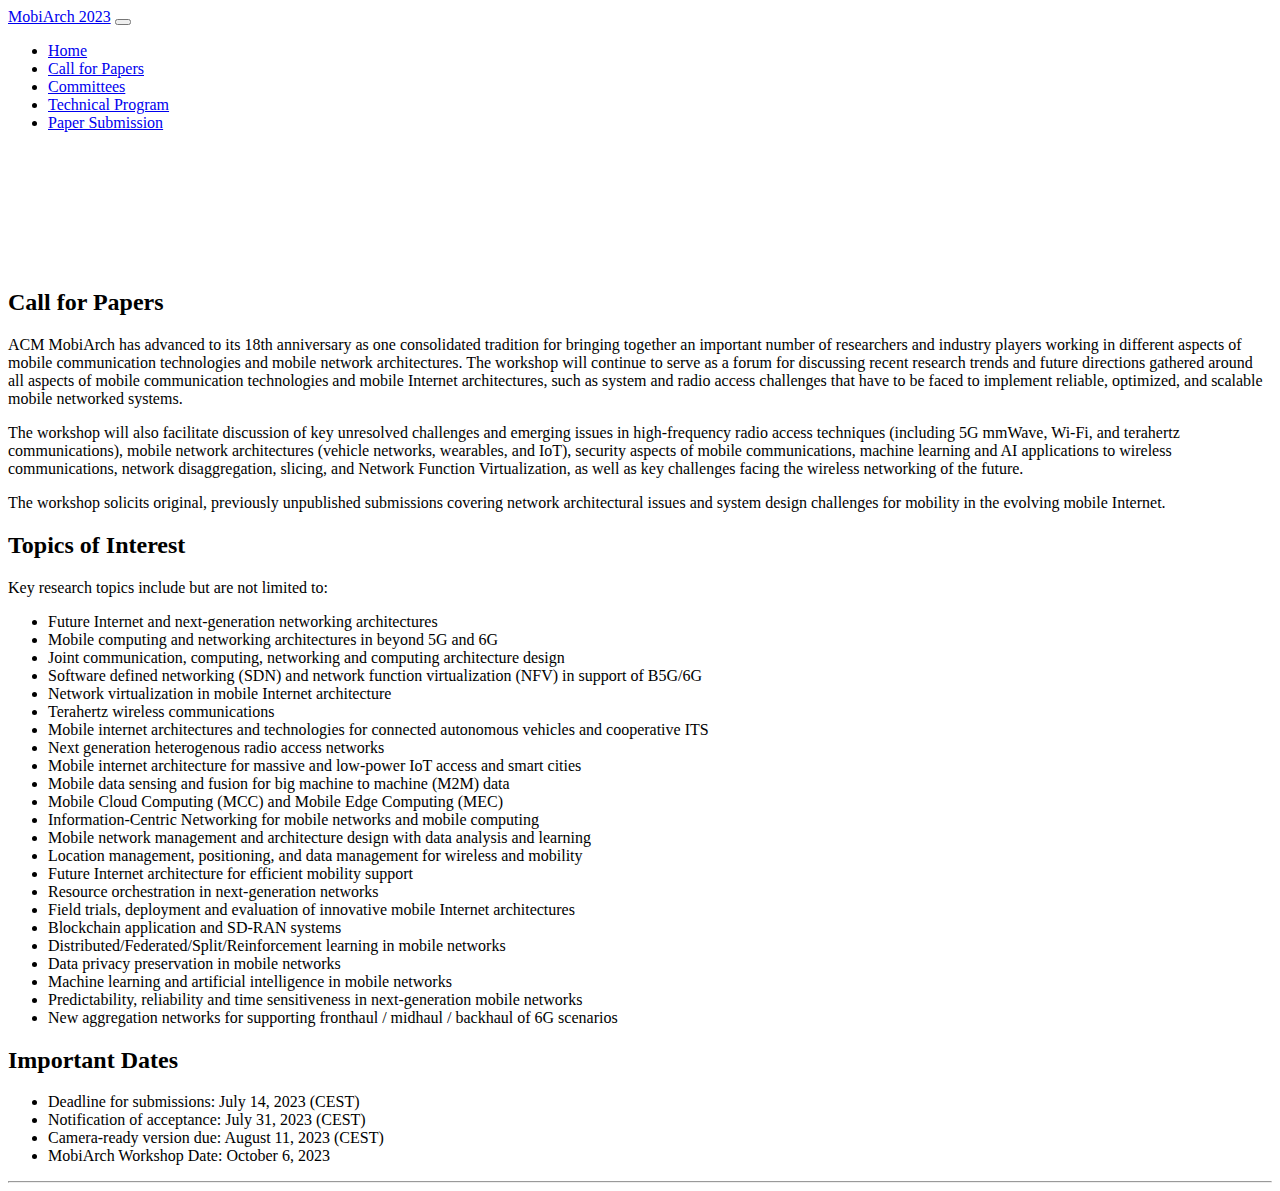
==== call.html @ c6521caa "Add files via upload" ====
<!doctype html>
<html lang="en">

<head>
    <meta charset="utf-8">
    <meta name="viewport" content="width=device-width, initial-scale=1, shrink-to-fit=no">
    <meta name="description"
        content="The program committee is delighted to invite you to the 18th Workshop on Mobility in the Evolving Internet Architecture MobiArch 2023. The workshop will be held on 6th Oct, 2023. MobiArch is in conjunction with MobiCom 2023">
    <title>MobiArch 2023</title>
    <link href="bootstrap.min.css" rel="stylesheet">
    <link href="jumbotron.css" rel="stylesheet">
</head>

<body>
    <nav class="navbar navbar-expand-md navbar-dark fixed-top bg-dark">
        <a class="navbar-brand" href="index.html">MobiArch 2023</a>
        <button class="navbar-toggler" type="button" data-toggle="collapse" data-target="#navbarNav"
            aria-controls="navbarNav" aria-expanded="false" aria-label="Toggle navigation">
            <span class="navbar-toggler-icon"></span>
        </button>
        <div class="collapse navbar-collapse" id="navbarNav">
            <ul class="navbar-nav mr-auto">
                <li class="nav-item">
                    <a class="nav-link" href="index.html">Home</a>
                </li>
                <li class="nav-item active">
                    <a class="nav-link" href="call.html">Call for Papers</a>
                </li>
                <li class="nav-item">
                    <a class="nav-link" href="committees.html">Committees</a>
                </li>
                <li class="nav-item">
                    <a class="nav-link" href="program.html">Technical Program</a>
                </li>
                <li class="nav-item">
                    <a class="nav-link" href="submission.html">Paper Submission</a>
                </li>
            </ul>
        </div>
    </nav>

    <main role="main">
        <div class="jumbotron">
            <div class="container"><FONT COLOR="white">
                <h1 class="display-3">MobiArch 2023</h1>
                <p> <h5>Workshop on Mobility in the Evolving Internet Architecture to be held in conjunction with MobiCom
                    2023 </h5></p>
                <p><h5> Madrid, Spain,  <b>  </b> 6th Oct, 2023 </h5></p>
            </div></font>
        </div>

        <div class="container">
            <div class="row">
                <div class="col-md-12">
                
             <!--        <h3><FONT COLOR="red"> Updates</h3>
                        <p> <b>[June 21st] Due to the travel restrictions still in effect in some countries, we are exploring ways to make a hybrid option available for presenters or participants unable to attend in person. Accordingly, we encourage submissions regardless of your ability to attend the Workshop in person.</b>
                    </font> -->
                
                    <h2>Call for Papers</h2>
                    <p>
                    ACM MobiArch has advanced to its 18th anniversary as one consolidated tradition for bringing together an important number of researchers and industry players working in different aspects of mobile communication technologies and mobile network architectures. 
                    The workshop will continue to serve as a forum for discussing recent research trends and future directions gathered around all aspects of mobile communication technologies and mobile Internet architectures, such as system and radio access challenges that have to be faced to implement reliable, optimized, and scalable mobile networked systems.</p>

                    <p>The workshop will also facilitate discussion of key unresolved challenges and emerging issues in high-frequency radio access techniques (including 5G mmWave, Wi-Fi, and terahertz communications), mobile network architectures (vehicle networks, wearables, and IoT), security aspects of mobile communications, machine learning and AI applications to wireless communications, network disaggregation, slicing, and Network Function Virtualization, as well as key challenges facing the wireless networking of the future.</p>

                    <p>The workshop solicits original, previously unpublished submissions covering network architectural issues and system design challenges for mobility in the evolving 
                    mobile Internet. </p>

                    <h2>Topics of Interest</h2>
                    <p>Key research topics include but are not limited to: 
                    </p>
                    <ul>
                        <li>Future Internet and next-generation networking architectures</li>
                        <li>Mobile computing and networking architectures in beyond 5G and 6G</li>
                        <li>Joint communication, computing, networking and computing architecture design</li>
                        <li>Software defined networking (SDN) and network function virtualization (NFV) in support of B5G/6G</li>
                        <li>Network virtualization in mobile Internet architecture</li>
                        <li>Terahertz wireless communications</li>
                        <li>Mobile internet architectures and technologies for connected autonomous vehicles and cooperative ITS</li>
                        <li>Next generation heterogenous radio access networks</li>
                        <li>Mobile internet architecture for massive and low-power IoT access and smart cities</li>
                        <li>Mobile data sensing and fusion for big machine to machine (M2M) data</li>
                        <li>Mobile Cloud Computing (MCC) and Mobile Edge Computing (MEC)</li>
                        <li>Information-Centric Networking for mobile networks and mobile computing</li>
                        <li>Mobile network management and architecture design with data analysis and learning</li>
                        <li>Location management, positioning, and data management for wireless and mobility</li>
                        <li>Future Internet architecture for efficient mobility support</li>
                        <li>Resource orchestration in next-generation networks</li>
                        <li>Field trials, deployment and evaluation of innovative mobile Internet architectures
                        <li>Blockchain application and SD-RAN systems</li>
                        <li>Distributed/Federated/Split/Reinforcement learning in mobile networks</li>
                        <li>Data privacy preservation in mobile networks</li>
                        <li>Machine learning and artificial intelligence in mobile networks</li>
                        <li>Predictability, reliability and time sensitiveness in next-generation mobile networks</li>
                        <li>New aggregation networks for supporting fronthaul / midhaul / backhaul of 6G scenarios </li>
                    </ul>

                    <h2>Important Dates</h2>
                    <ul>
                        <li>Deadline for submissions:  July 14, 2023 (CEST)</li>
                        <li>Notification of acceptance: July 31, 2023 (CEST)</li>
                        <li>Camera-ready version due: August 11, 2023 (CEST)</li>
                        <li>MobiArch Workshop Date: October 6, 2023</li>
                    </ul>
                </div>
            </div>
            <hr>
        </div>
    </main>

    <script src="jquery-3.2.1.slim.min.js"></script>
    <script src="popper.min.js"></script>
    <script src="bootstrap.min.js"></script>
</body>

</html>
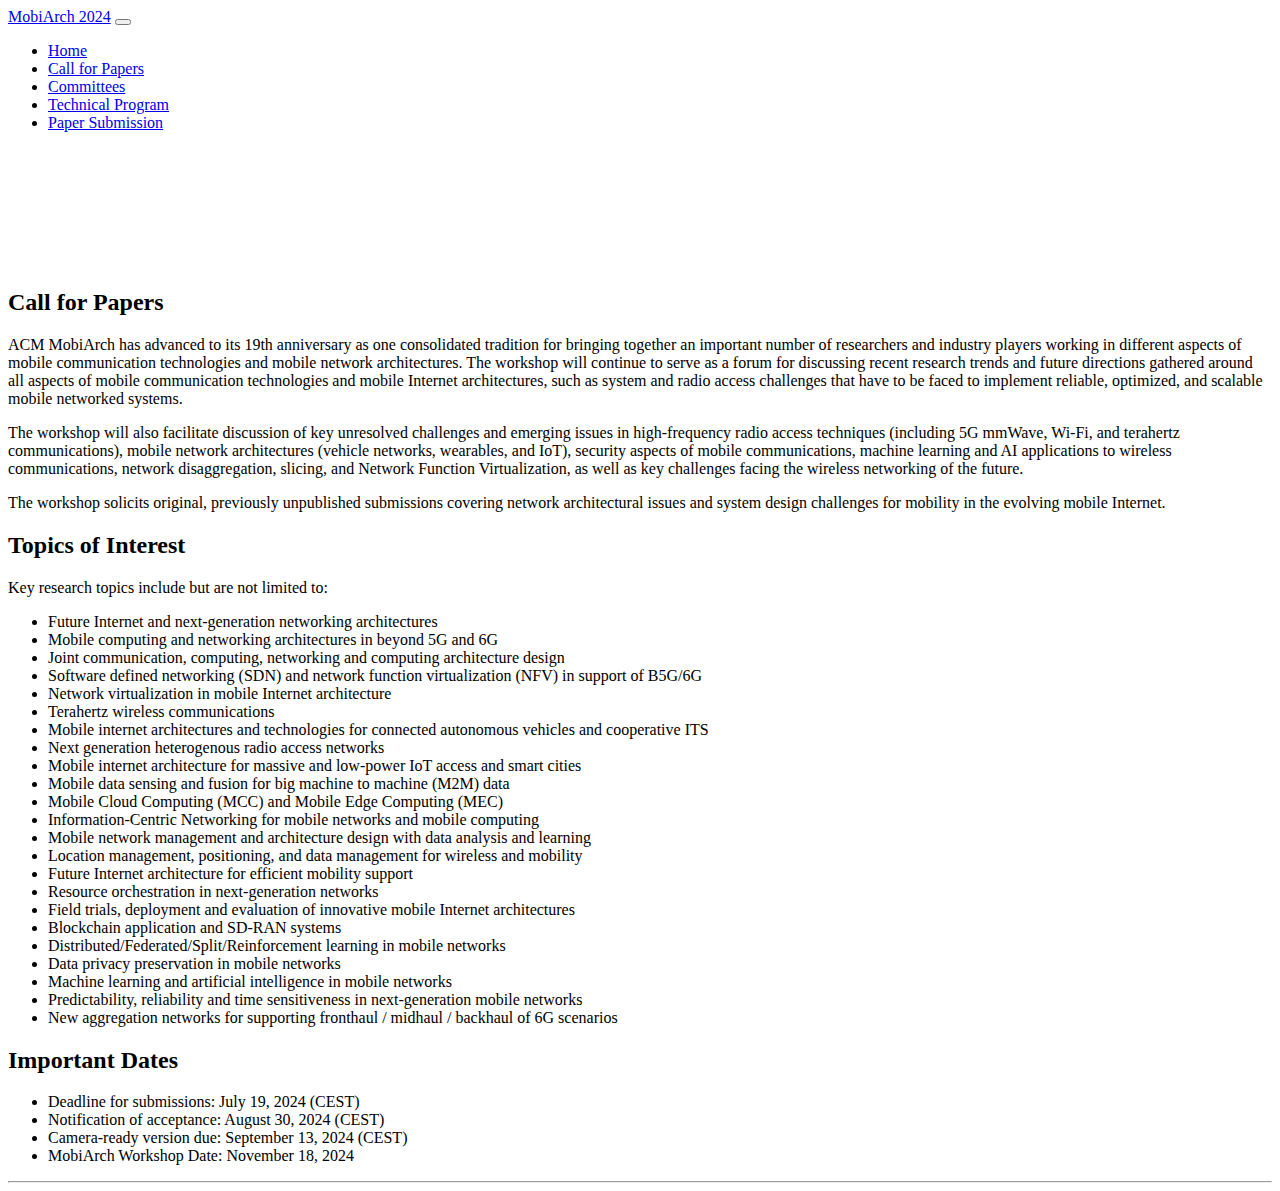
==== commit f04ac747: "Update call.html" ====
--- a/call.html
+++ b/call.html
@@ -6,15 +6,15 @@
     <meta charset="utf-8">
     <meta name="viewport" content="width=device-width, initial-scale=1, shrink-to-fit=no">
     <meta name="description"
-        content="The program committee is delighted to invite you to the 18th Workshop on Mobility in the Evolving Internet Architecture MobiArch 2023. The workshop will be held on 6th Oct, 2023. MobiArch is in conjunction with MobiCom 2023">
-    <title>MobiArch 2023</title>
+        content="The program committee is delighted to invite you to the 19th Workshop on Mobility in the Evolving Internet Architecture MobiArch 2024. The workshop will be held on 18th Nov, 2024. MobiArch is in conjunction with MobiCom 2024">
+    <title>MobiArch 2024</title>
     <link href="bootstrap.min.css" rel="stylesheet">
     <link href="jumbotron.css" rel="stylesheet">
 </head>
 
 <body>
     <nav class="navbar navbar-expand-md navbar-dark fixed-top bg-dark">
-        <a class="navbar-brand" href="index.html">MobiArch 2023</a>
+        <a class="navbar-brand" href="index.html">MobiArch 2024</a>
         <button class="navbar-toggler" type="button" data-toggle="collapse" data-target="#navbarNav"
             aria-controls="navbarNav" aria-expanded="false" aria-label="Toggle navigation">
             <span class="navbar-toggler-icon"></span>
@@ -43,10 +43,10 @@
     <main role="main">
         <div class="jumbotron">
             <div class="container"><FONT COLOR="white">
-                <h1 class="display-3">MobiArch 2023</h1>
+                <h1 class="display-3">MobiArch 2024</h1>
                 <p> <h5>Workshop on Mobility in the Evolving Internet Architecture to be held in conjunction with MobiCom
-                    2023 </h5></p>
-                <p><h5> Madrid, Spain,  <b>  </b> 6th Oct, 2023 </h5></p>
+                    2024 </h5></p>
+                <p><h5> Washington, D.C., USA,  <b>  </b> 18th Nov, 2024 </h5></p>
             </div></font>
         </div>
 
@@ -60,7 +60,7 @@
                 
                     <h2>Call for Papers</h2>
                     <p>
-                    ACM MobiArch has advanced to its 18th anniversary as one consolidated tradition for bringing together an important number of researchers and industry players working in different aspects of mobile communication technologies and mobile network architectures. 
+                    ACM MobiArch has advanced to its 19th anniversary as one consolidated tradition for bringing together an important number of researchers and industry players working in different aspects of mobile communication technologies and mobile network architectures. 
                     The workshop will continue to serve as a forum for discussing recent research trends and future directions gathered around all aspects of mobile communication technologies and mobile Internet architectures, such as system and radio access challenges that have to be faced to implement reliable, optimized, and scalable mobile networked systems.</p>
 
                     <p>The workshop will also facilitate discussion of key unresolved challenges and emerging issues in high-frequency radio access techniques (including 5G mmWave, Wi-Fi, and terahertz communications), mobile network architectures (vehicle networks, wearables, and IoT), security aspects of mobile communications, machine learning and AI applications to wireless communications, network disaggregation, slicing, and Network Function Virtualization, as well as key challenges facing the wireless networking of the future.</p>
@@ -99,10 +99,10 @@
 
                     <h2>Important Dates</h2>
                     <ul>
-                        <li>Deadline for submissions:  July 14, 2023 (CEST)</li>
-                        <li>Notification of acceptance: July 31, 2023 (CEST)</li>
-                        <li>Camera-ready version due: August 11, 2023 (CEST)</li>
-                        <li>MobiArch Workshop Date: October 6, 2023</li>
+                        <li>Deadline for submissions:  July 19, 2024 (CEST)</li>
+                        <li>Notification of acceptance: August 30, 2024 (CEST)</li>
+                        <li>Camera-ready version due: September 13, 2024 (CEST)</li>
+                        <li>MobiArch Workshop Date: November 18, 2024</li>
                     </ul>
                 </div>
             </div>
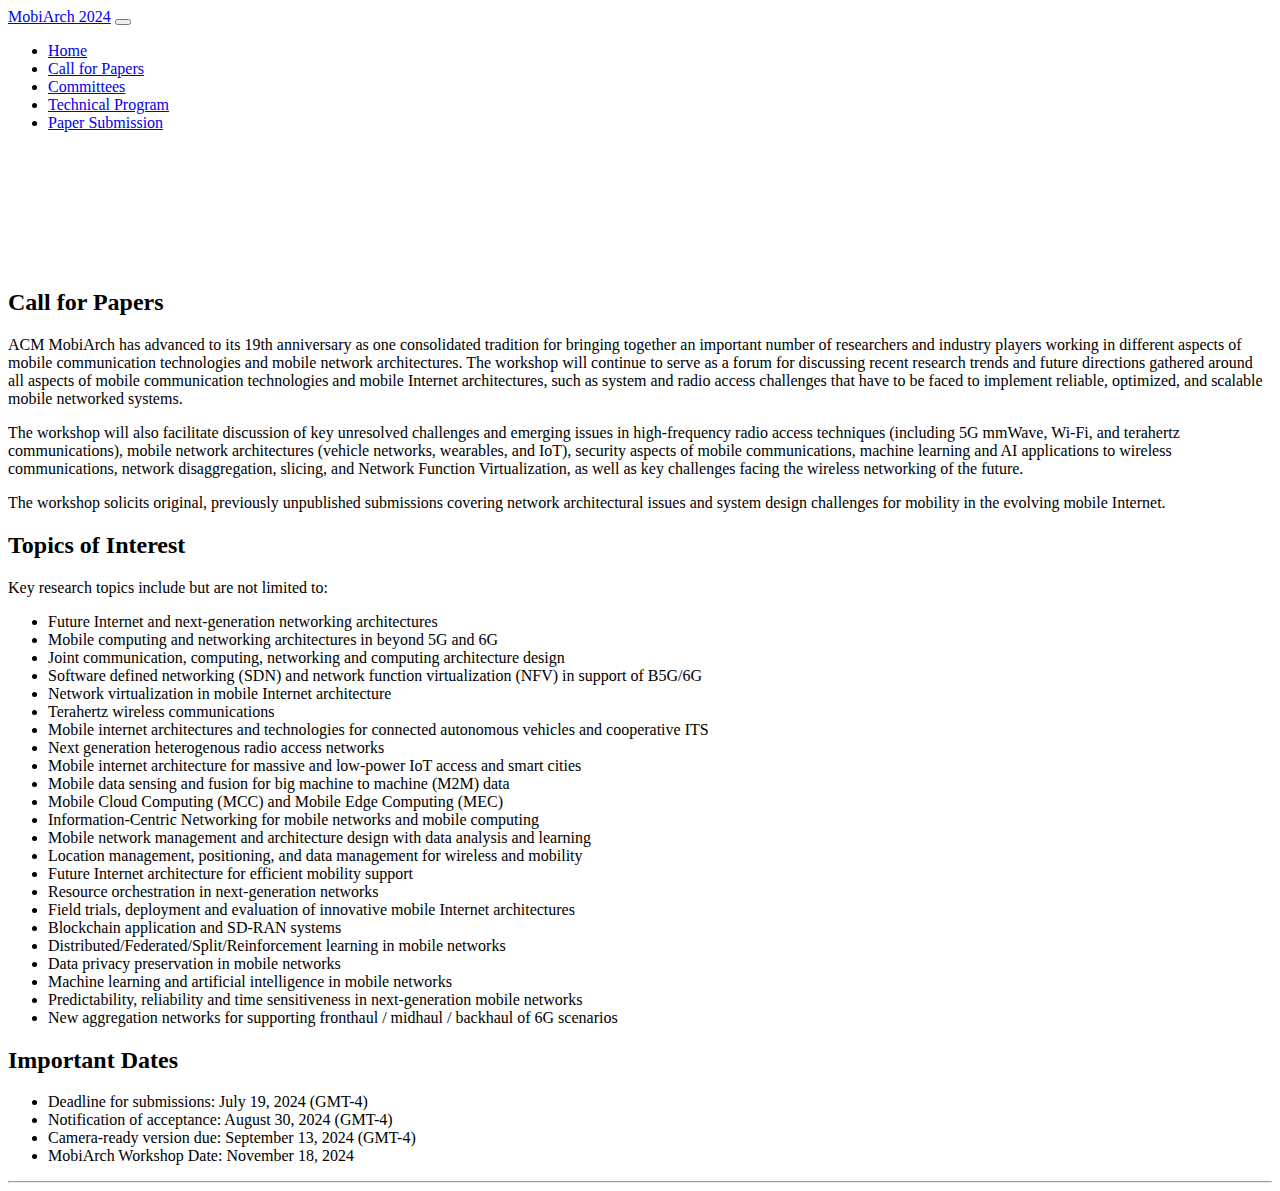
==== commit 0e54cf30: "Update call.html" ====
--- a/call.html
+++ b/call.html
@@ -99,9 +99,9 @@
 
                     <h2>Important Dates</h2>
                     <ul>
-                        <li>Deadline for submissions:  July 19, 2024 (CEST)</li>
-                        <li>Notification of acceptance: August 30, 2024 (CEST)</li>
-                        <li>Camera-ready version due: September 13, 2024 (CEST)</li>
+                        <li>Deadline for submissions:  July 19, 2024 (GMT-4)</li>
+                        <li>Notification of acceptance: August 30, 2024 (GMT-4)</li>
+                        <li>Camera-ready version due: September 13, 2024 (GMT-4)</li>
                         <li>MobiArch Workshop Date: November 18, 2024</li>
                     </ul>
                 </div>
